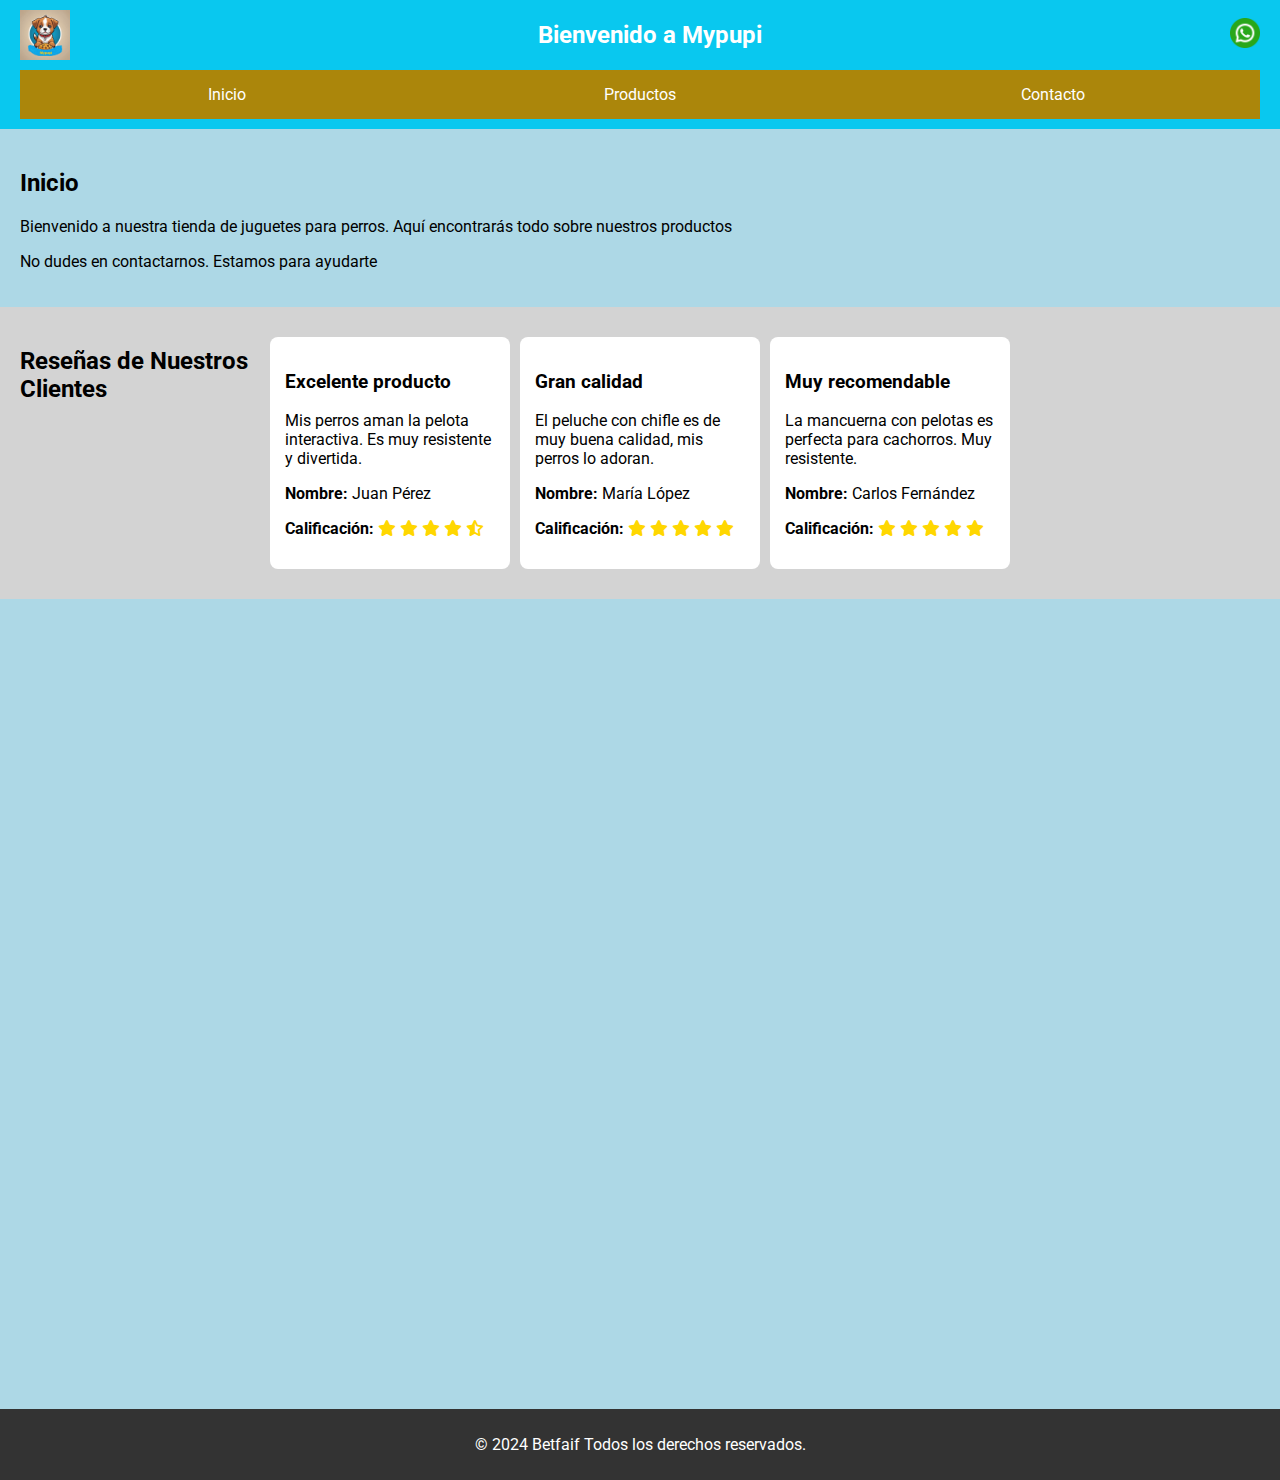
==== index.html @ 1c7353b6 "primera version" ====
<!DOCTYPE html>
<html lang="es">
<head>
    <meta charset="UTF-8">
    <meta name="viewport" content="width=device-width, initial-scale=1.0">
    
    <link rel="stylesheet" href="https://cdnjs.cloudflare.com/ajax/libs/font-awesome/6.0.0-beta3/css/all.min.css">
    <link rel="stylesheet" href="css/styles.css">

    <title>Mypupi juguetes para perros</title>
</head>
<body>
    <header>
		<div class="logo-container">
			<img src="img/logo.jpg" alt="Logo" class="logo">
			<h1>Bienvenido a Mypupi</h1>
            <a href="https://wa.me/541130258101" class="whatsapp-icon" target="_blank">
                <img src="img/whatsapp.png" alt="WhatsApp" class="whatsapp-img">
            </a>
		</div>
        <nav>
            <ul>
                <li><a href="#inicio">Inicio</a></li>
                <li><a href="productos.html">Productos</a></li>
                <li><a href="contacto.html">Contacto</a></li> <!-- Enlace a la página de contacto -->
            </ul>
        </nav>
    </header>
    <main>
        <section id="inicio">
            <h2>Inicio</h2>
            <p>Bienvenido a nuestra tienda de juguetes para perros. Aquí encontrarás todo sobre nuestros productos </p>
            <p>No dudes en contactarnos. Estamos para ayudarte</p>
            
        </section>
        <section id="reseñas">
            <h2>Reseñas de Nuestros Clientes</h2>
            <div class="reseña">
                <h3>Excelente producto</h3>
                <p>Mis perros aman la pelota interactiva. Es muy resistente y divertida.</p>
                <p><strong>Nombre:</strong> Juan Pérez</p>
                <p><strong>Calificación:</strong> 
                    <span class="stars">
                        <i class="fas fa-star"></i>
                        <i class="fas fa-star"></i>
                        <i class="fas fa-star"></i>
                        <i class="fas fa-star"></i>
                        <i class="fas fa-star-half-alt"></i>
                    </span>
                </p>
            </div>
            <div class="reseña">
                <h3>Gran calidad</h3>
                <p>El peluche con chifle es de muy buena calidad, mis perros lo adoran.</p>
                <p><strong>Nombre:</strong> María López</p>
                <p><strong>Calificación:</strong> 
                    <span class="stars">
                        <i class="fas fa-star"></i>
                        <i class="fas fa-star"></i>
                        <i class="fas fa-star"></i>
                        <i class="fas fa-star"></i>
                        <i class="fas fa-star"></i>
                    </span>
                </p>
            </div>
            <div class="reseña">
                <h3>Muy recomendable</h3>
                <p>La mancuerna con pelotas es perfecta para cachorros. Muy resistente.</p>
                <p><strong>Nombre:</strong> Carlos Fernández</p>
                <p><strong>Calificación:</strong> 
                    <span class="stars">
                        <i class="fas fa-star"></i>
                        <i class="fas fa-star"></i>
                        <i class="fas fa-star"></i>
                        <i class="fas fa-star"></i>
                        <i class="fas fa-star"></i>
                    </span>
                </p>
            </div>
        </section>
    </main>
    <footer>
        <p>&copy; 2024 Betfaif Todos los derechos reservados.</p>
    </footer>
</body>
</html>
---- css/styles.css ----
@import url('https://fonts.googleapis.com/css2?family=Roboto:wght@400;700&display=swap');

* { 
    box-sizing:border-box;
    font-family:'Roboto',sans-serif,Arial;
}

main {
    width: 100%;
    height: 100vw; /*para que ocupe todo el alto*/
    background-color:lightblue;
}



body {
    font-family: 'Roboto';
    margin: 0;
    padding: 0;
    background-color: #f0f0f0; /* Color de fondo claro */

}


header {
    background-color: #09c8ef;
    color: white;
    padding: 10px 20px;
}

.logo-container {
    display: flex; /* Usar flexbox para alinear el logo y el h1 */
    align-items: center; /* Centrar verticalmente */
    justify-content: center;
    width: 100%;
}

.logo {
    width: 50px; /* Ajustar el tamaño del logo */
    height: auto; /* Mantener la proporción del logo */
    margin-right: 10px; /* Espaciado entre el logo y el h1 */
}

h1 {
    margin: 0; /* Quitar el margen del h1 */
    font-size: 24px; /* Tamaño del texto del h1 */
    text-align: center; /* Asegurarse de que el texto esté centrado */
    flex-grow: 1; /* Permitir que el h1 ocupe el espacio restante */

}


.whatsapp-icon {
    margin-left: 10px; /* Espaciado entre el h1 y el ícono de WhatsApp */
}

.whatsapp-img {
    width: 30px; /* Ajustar el tamaño del ícono */
    height: auto; /* Mantener la proporción */
}

nav {
    background-color: #ab860b; /* Color de fondo del menú */
    margin-top: 10px; /* Espaciado entre el h1 y el menú */
}

nav ul {
    display: flex; /* Aplicar flexbox */
    list-style: none; /* Quitar los puntos de la lista */
    padding: 0; /* Quitar el padding */
    margin: 0; /* Quitar el margin */
}

nav ul li {
/*    display: inline;
    margin-right: 15px;*/
  flex: 1; /* Hacer que los elementos del menú ocupen el mismo espacio */
}

nav a {
    display: block; /* Hacer que el enlace ocupe todo el espacio del li */
    padding: 15px; /* Espaciado interno */
    color: white; /* Color del texto */
    text-align: center; /* Centrar el texto */
    text-decoration: none; /* Quitar subrayado */
}

nav a:hover {
    background-color: #575757; /* Color de fondo al pasar el mouse */
}
section {
    padding: 20px;
}


.reseña {
    background: white;
    margin: 10px 0;
    padding: 15px;
    border-radius: 8px;
}

.stars {
    color: gold; /* Color de las estrellas */
}

footer {
    background-color: #333;
    color: white;
    text-align: center;
    padding: 10px 0;
}



#productos {
    background-color: #f4f4f4;
    display: flex;  /* Activa el modelo de caja flexible (Flexbox)  */
    flex-wrap: wrap;
    justify-content: space-around;
}

.card {
    background: white;
    margin: 10px;
    padding: 15px;
    border-radius: 8px;
    flex: 1 1 30%; /* Ajusta el tamaño de las cards */
}

.card label {
    display: block; /* Hacer que las etiquetas se muestren en bloque */
    margin: 10px 0 5px; /* Espaciado entre etiquetas y campos */
    font-weight: bold; /* Hacer las etiquetas más visibles */
}

.card input[type="text"],
.card input[type="number"] {
    width: 100%; /* Hacer que los campos ocupen todo el ancho */
    padding: 8px; /* Espaciado interno */
    margin-bottom: 10px; /* Espacio inferior */
    border: 1px solid #ccc; /* Bordes de los campos */
    border-radius: 4px; /* Bordes redondeados */
}

#reseñas {
    padding: 20px;
    background-color:lightgray;
    display: grid;
    grid-template-columns: repeat(auto-fill, minmax(200px, 1fr));
    gap: 10px;
}



.form-group {
    margin-bottom: 15px; /* Espaciado entre los grupos de formulario */
}

label {
    display: block; /* Asegura que el label ocupe una línea completa */
    margin-bottom: 5px; /* Espaciado entre el label y el input */
}

input, textarea {
    width: 100%; /* Hace que los campos ocupen todo el ancho disponible */
    padding: 10px; /* Espaciado interno */
    border: 1px solid #ccc; /* Bordes de los campos */
    border-radius: 4px; /* Bordes redondeados */
}

textarea {
    height: 100px; /* Altura específica para el área de texto */
}

button {
    padding: 10px 15px; /* Espaciado interno del botón */
    background-color: #09c8ef; /* Color de fondo del botón */
    color: white; /* Color del texto del botón */
    border: none; /* Sin borde */
    border-radius: 4px; /* Bordes redondeados */
    cursor: pointer; /* Cambia el cursor al pasar sobre el botón */
}

button:hover {
    background-color: #007bb5; /* Color de fondo al pasar el mouse */
}

/* Estilos responsivos */
@media (max-width: 600px) {
    nav ul {
        flex-direction: column; /* Cambiar a columna en pantallas pequeñas */
    }
}
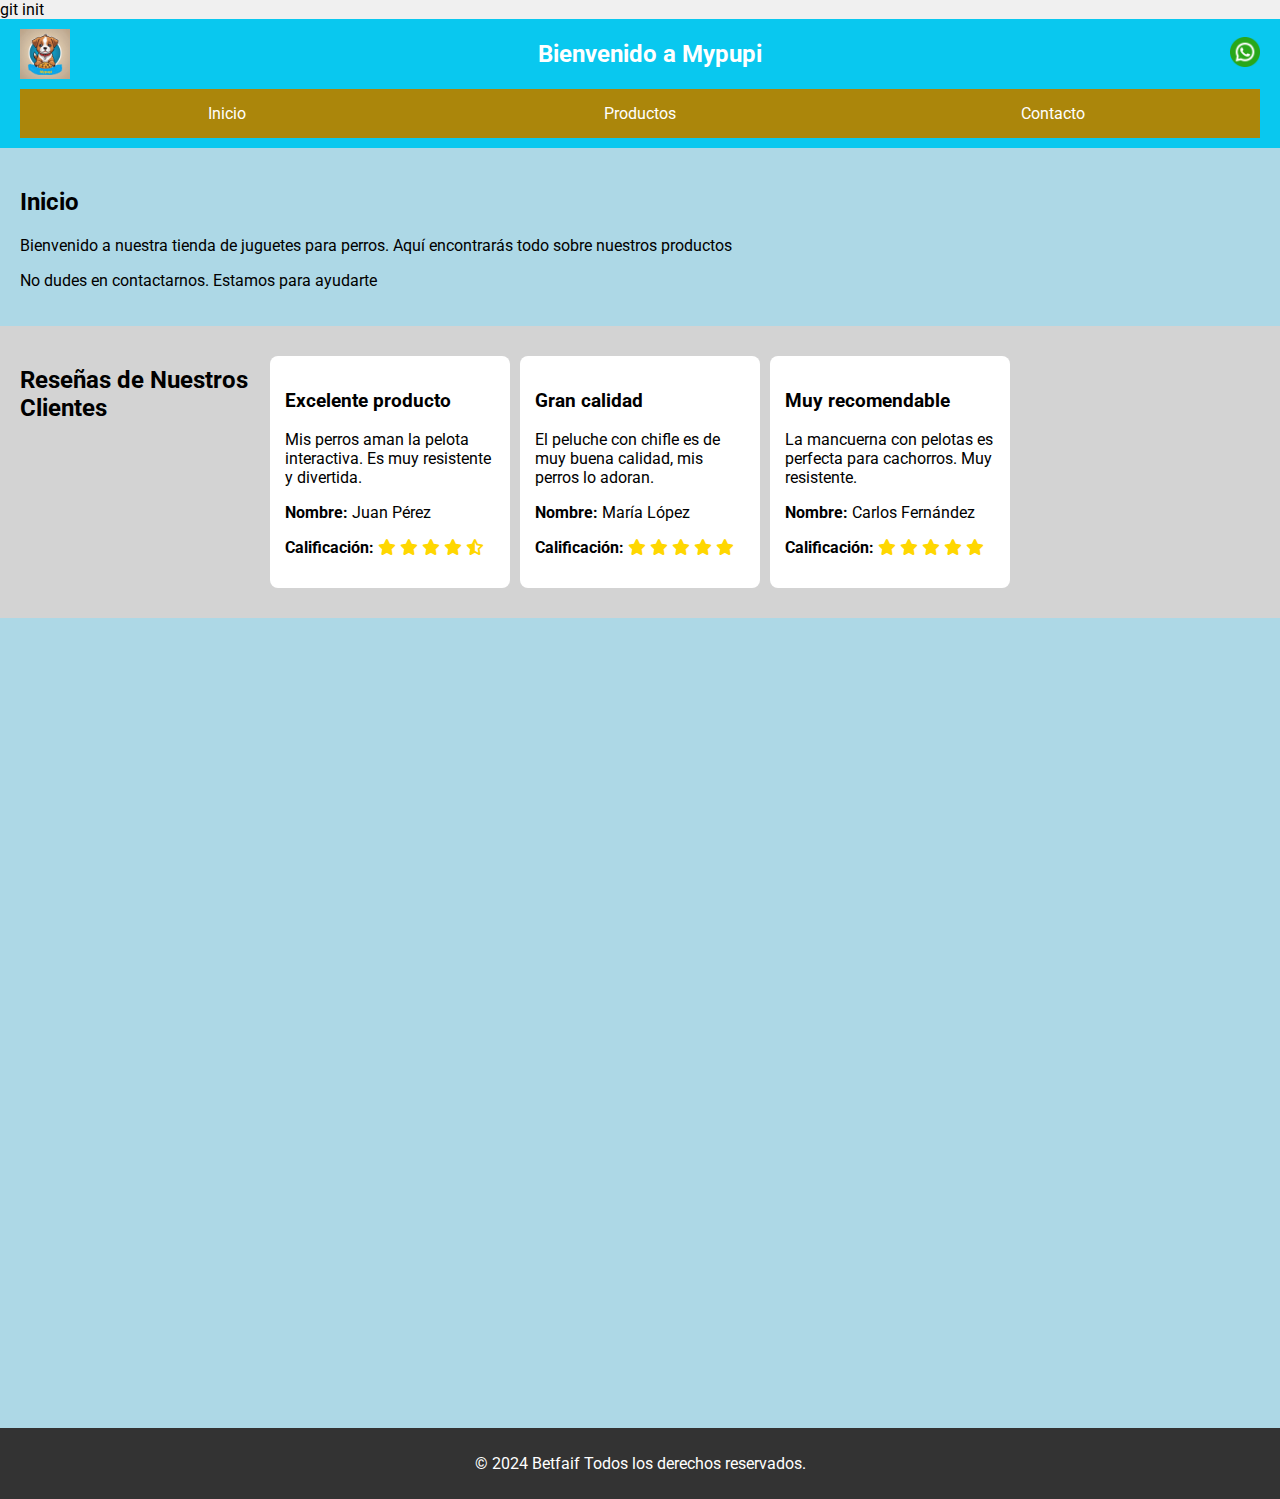
==== commit ff67fc24: "mejore explicacion redme styles.css agranda logo e icono whatsapp al acercar mouse" ====
--- a/index.html
+++ b/index.html
@@ -7,7 +7,7 @@
     <link rel="stylesheet" href="https://cdnjs.cloudflare.com/ajax/libs/font-awesome/6.0.0-beta3/css/all.min.css">
     <link rel="stylesheet" href="css/styles.css">
 
-    <title>Mypupi juguetes para perros</title>
+    git init<title>Mypupi juguetes para perros</title>
 </head>
 <body>
     <header>
--- a/css/styles.css
+++ b/css/styles.css
@@ -40,7 +40,12 @@
     width: 50px; /* Ajustar el tamaño del logo */
     height: auto; /* Mantener la proporción del logo */
     margin-right: 10px; /* Espaciado entre el logo y el h1 */
-}
+    transition: transform 0.3s ease; /* Suaviza la transición */
+    }
+
+.logo:hover {
+    transform: scale(1.5); /* Aumenta el tamaño de la imagen al 120% */
+    }
 
 h1 {
     margin: 0; /* Quitar el margen del h1 */
@@ -53,11 +58,18 @@
 
 .whatsapp-icon {
     margin-left: 10px; /* Espaciado entre el h1 y el ícono de WhatsApp */
-}
+    transition: transform 0.3s ease; /* Suaviza la transición */
+}
+
+.whatsapp-icon:hover {
+    transform: scale(1.5); /* Aumenta el tamaño de la imagen al 120% */
+    }
+
 
 .whatsapp-img {
     width: 30px; /* Ajustar el tamaño del ícono */
     height: auto; /* Mantener la proporción */
+    
 }
 
 nav {
@@ -163,15 +175,19 @@
     margin-bottom: 5px; /* Espaciado entre el label y el input */
 }
 
-input, textarea {
-    width: 100%; /* Hace que los campos ocupen todo el ancho disponible */
+textarea {
+    width: 100%; /* hace que los campos ocupen todo el ancho disponible */
     padding: 10px; /* Espaciado interno */
     border: 1px solid #ccc; /* Bordes de los campos */
     border-radius: 4px; /* Bordes redondeados */
-}
-
-textarea {
     height: 100px; /* Altura específica para el área de texto */
+}
+
+input {
+    width: 100%; /* hace que el campo  ocupe todo el ancho disponible */
+    padding: 10px; /* Espaciado interno */
+    border: 1px solid #ccc; /* Bordes de los campos */
+    border-radius: 4px; /* Bordes redondeados */
 }
 
 button {
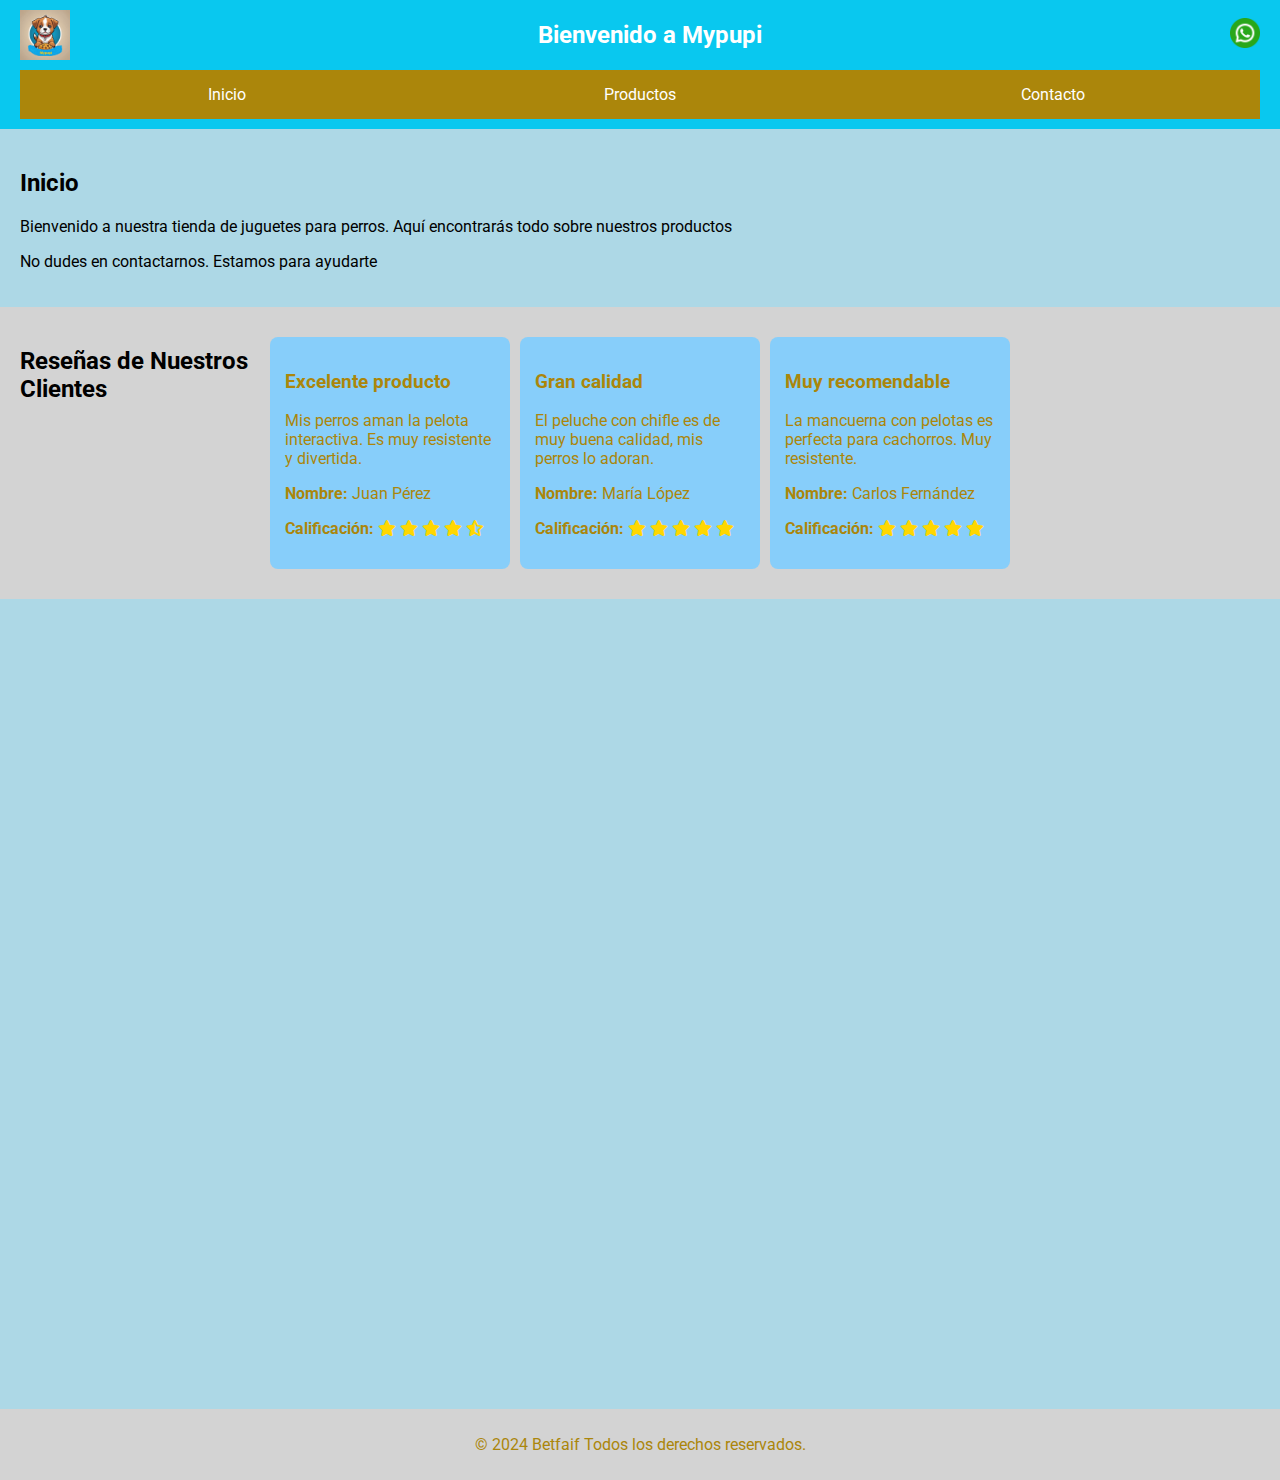
==== commit 5f0d60a2: "cambio colores" ====
--- a/index.html
+++ b/index.html
@@ -7,7 +7,7 @@
     <link rel="stylesheet" href="https://cdnjs.cloudflare.com/ajax/libs/font-awesome/6.0.0-beta3/css/all.min.css">
     <link rel="stylesheet" href="css/styles.css">
 
-    git init<title>Mypupi juguetes para perros</title>
+    <title>Mypupi juguetes para perros</title>
 </head>
 <body>
     <header>
--- a/css/styles.css
+++ b/css/styles.css
@@ -43,17 +43,15 @@
     transition: transform 0.3s ease; /* Suaviza la transición */
     }
 
-.logo:hover {
-    transform: scale(1.5); /* Aumenta el tamaño de la imagen al 120% */
-    }
+
 
 h1 {
     margin: 0; /* Quitar el margen del h1 */
     font-size: 24px; /* Tamaño del texto del h1 */
     text-align: center; /* Asegurarse de que el texto esté centrado */
     flex-grow: 1; /* Permitir que el h1 ocupe el espacio restante */
-
-}
+    }
+
 
 
 .whatsapp-icon {
@@ -107,7 +105,8 @@
 
 
 .reseña {
-    background: white;
+    background:lightskyblue;
+    color:#ab860b;
     margin: 10px 0;
     padding: 15px;
     border-radius: 8px;
@@ -118,8 +117,8 @@
 }
 
 footer {
-    background-color: #333;
-    color: white;
+    background-color: lightgray;
+    color:#ab860b;
     text-align: center;
     padding: 10px 0;
 }
@@ -134,7 +133,8 @@
 }
 
 .card {
-    background: white;
+    background:lightblue;
+    color:#ab860b;
     margin: 10px;
     padding: 15px;
     border-radius: 8px;
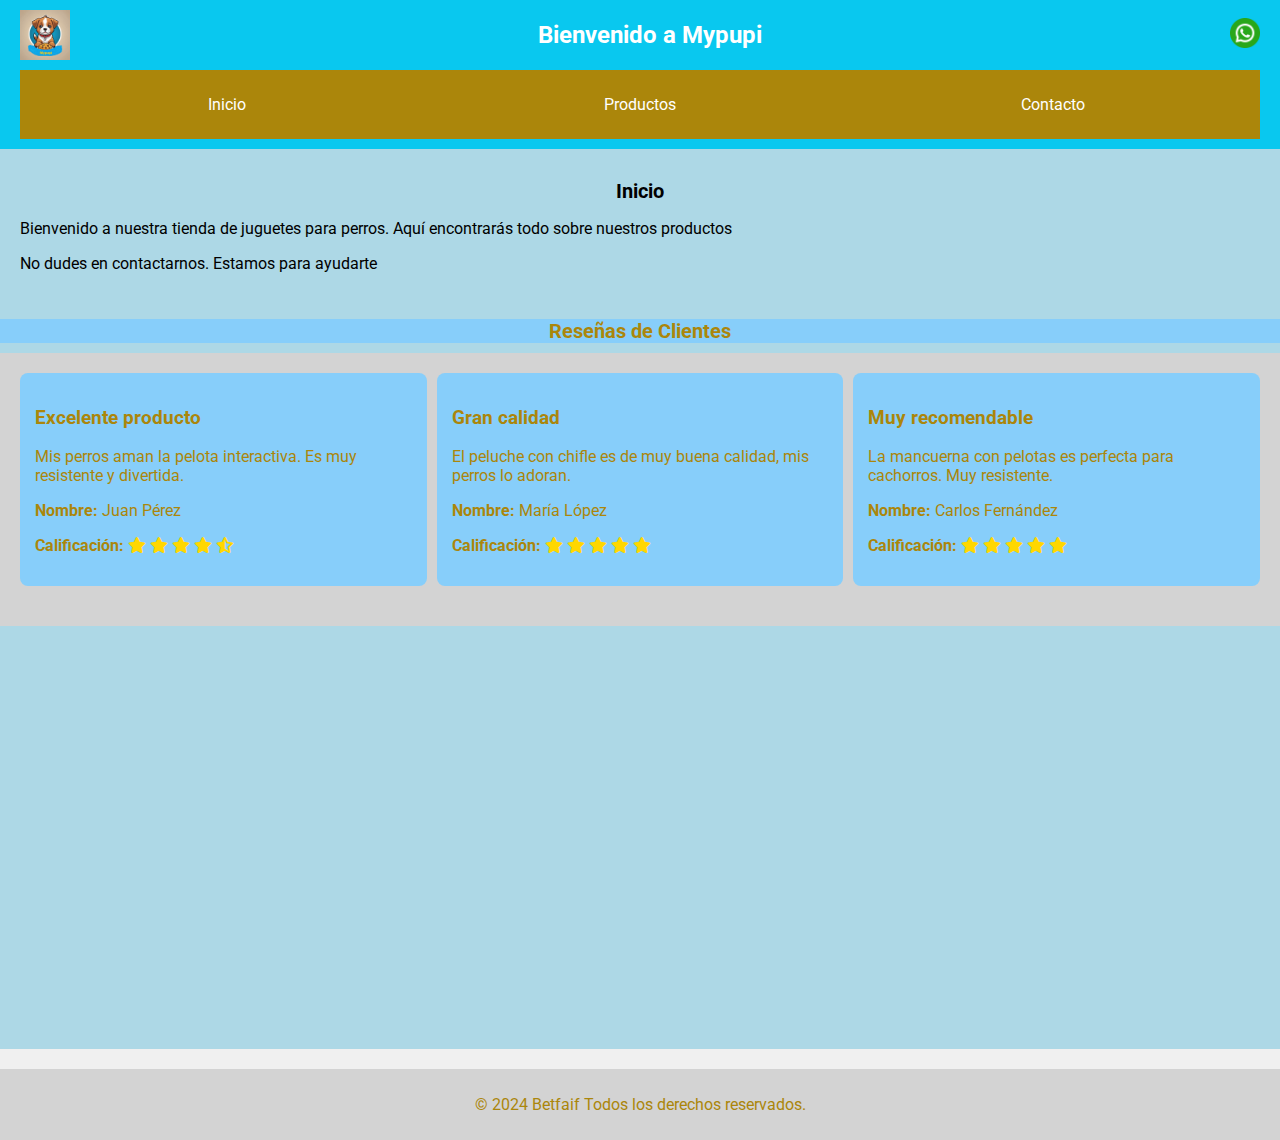
==== commit 7c297534: "cambios en footer y responsivo" ====
--- a/index.html
+++ b/index.html
@@ -33,9 +33,12 @@
             <p>No dudes en contactarnos. Estamos para ayudarte</p>
             
         </section>
-        <section id="reseñas">
-            <h2>Reseñas de Nuestros Clientes</h2>
-            <div class="reseña">
+        <div class="titulo-resenia">
+            <h2>Reseñas de Clientes</h2>
+        </div>
+        <section id="resenias">
+            
+            <div class="resenia">
                 <h3>Excelente producto</h3>
                 <p>Mis perros aman la pelota interactiva. Es muy resistente y divertida.</p>
                 <p><strong>Nombre:</strong> Juan Pérez</p>
@@ -49,7 +52,7 @@
                     </span>
                 </p>
             </div>
-            <div class="reseña">
+            <div class="resenia">
                 <h3>Gran calidad</h3>
                 <p>El peluche con chifle es de muy buena calidad, mis perros lo adoran.</p>
                 <p><strong>Nombre:</strong> María López</p>
@@ -63,7 +66,7 @@
                     </span>
                 </p>
             </div>
-            <div class="reseña">
+            <div class="resenia">
                 <h3>Muy recomendable</h3>
                 <p>La mancuerna con pelotas es perfecta para cachorros. Muy resistente.</p>
                 <p><strong>Nombre:</strong> Carlos Fernández</p>
@@ -78,6 +81,7 @@
                 </p>
             </div>
         </section>
+        
     </main>
     <footer>
         <p>&copy; 2024 Betfaif Todos los derechos reservados.</p>
--- a/css/styles.css
+++ b/css/styles.css
@@ -7,9 +7,11 @@
 }
 
 main {
+    /*width: 100vw;*/
     width: 100%;
-    height: 100vw; /*para que ocupe todo el alto*/
+    height: 100vh; /*para que ocupe todo el alto*/
     background-color:lightblue;
+    overflow: hidden;
 }
 
 
@@ -19,17 +21,18 @@
     margin: 0;
     padding: 0;
     background-color: #f0f0f0; /* Color de fondo claro */
-
-}
+    }
 
 
 header {
     background-color: #09c8ef;
     color: white;
     padding: 10px 20px;
+    margin-bottom: auto;
 }
 
 .logo-container {
+    padding: auto;
     display: flex; /* Usar flexbox para alinear el logo y el h1 */
     align-items: center; /* Centrar verticalmente */
     justify-content: center;
@@ -52,7 +55,22 @@
     flex-grow: 1; /* Permitir que el h1 ocupe el espacio restante */
     }
 
-
+h2 {
+    margin: 10px; /* Quitar el margen del h2 */
+    font-size: 20px; /* Tamaño del texto del h2 */
+    text-align: center; /* Asegurarse de que el texto esté centrado */
+    flex-grow: 1; /* Permitir que el h2 ocupe el espacio restante */
+    }
+    
+
+
+.logo {
+    transition: transform 0.3s ease; /* Suaviza la transición */
+}
+
+.logo:hover {
+    transform: scale(1.5); /* Aumenta el tamaño de la imagen al 120% */
+    }
 
 .whatsapp-icon {
     margin-left: 10px; /* Espaciado entre el h1 y el ícono de WhatsApp */
@@ -80,12 +98,14 @@
     list-style: none; /* Quitar los puntos de la lista */
     padding: 0; /* Quitar el padding */
     margin: 0; /* Quitar el margin */
+    flex-wrap: wrap; /* Permite que los elementos se ajusten a la siguiente línea */
 }
 
 nav ul li {
 /*    display: inline;
     margin-right: 15px;*/
   flex: 1; /* Hacer que los elementos del menú ocupen el mismo espacio */
+  margin: 10px; /* Espacio entre los elementos */
 }
 
 nav a {
@@ -104,12 +124,27 @@
 }
 
 
-.reseña {
+#resenias {
+    display: flex;
+    flex-wrap: wrap; /* Permite que los elementos se envuelvan en varias líneas */
+    gap: 20px; /* Espacio entre los elementos */
+}
+
+.titulo-resenia {
     background:lightskyblue;
     color:#ab860b;
-    margin: 10px 0;
+}
+
+.resenia {
+    flex: 1 1 calc (25% - 20px);
+    background:lightskyblue;
+    color:#ab860b;*/
+    margin-top: 15px;
+    margin-bottom: 20px; /* Espacio inferior */
     padding: 15px;
     border-radius: 8px;
+    border-color: dodgerblue;
+    box-sizing: border-box;
 }
 
 .stars {
@@ -117,6 +152,7 @@
 }
 
 footer {
+    margin-top: 20px; /* para que no se encime*/
     background-color: lightgray;
     color:#ab860b;
     text-align: center;
@@ -128,22 +164,23 @@
 #productos {
     background-color: #f4f4f4;
     display: flex;  /* Activa el modelo de caja flexible (Flexbox)  */
-    flex-wrap: wrap;
+    flex-wrap: wrap; /*para que baje cuando sea necesario*/
     justify-content: space-around;
+    font-size:small;
 }
 
 .card {
     background:lightblue;
     color:#ab860b;
-    margin: 10px;
-    padding: 15px;
-    border-radius: 8px;
+    margin: 4px;
+    padding:10px;
+    border-radius: 4px;
     flex: 1 1 30%; /* Ajusta el tamaño de las cards */
 }
 
 .card label {
     display: block; /* Hacer que las etiquetas se muestren en bloque */
-    margin: 10px 0 5px; /* Espaciado entre etiquetas y campos */
+    margin: 5px 0 3px; /* Espaciado entre etiquetas y campos */
     font-weight: bold; /* Hacer las etiquetas más visibles */
 }
 
@@ -156,15 +193,28 @@
     border-radius: 4px; /* Bordes redondeados */
 }
 
-#reseñas {
+
+#resenias {
     padding: 20px;
     background-color:lightgray;
     display: grid;
-    grid-template-columns: repeat(auto-fill, minmax(200px, 1fr));
+    /*grid-template-columns: repeat(auto-fill, minmax(180px, 1fr));*/
+    grid-template-columns: repeat(3, 1fr); /* 3 columnas por defecto */
     gap: 10px;
-}
-
-
+    flex-wrap: wrap; /* Permite que los elementos se envuelvan */
+    
+}
+
+
+.form_contacto{
+    display: flex;
+    flex-direction: column; /* Organiza los elementos en columna */
+    max-width: 80%; /* Ancho máximo del formulario */
+    margin: 20px auto; /* Centra el formulario con margen */
+    padding: 20px; /* Espaciado interno */
+    border: 1px solid #ccc; /* Borde opcional */
+    border-radius: 5px; /* Bordes redondeados */
+}
 
 .form-group {
     margin-bottom: 15px; /* Espaciado entre los grupos de formulario */
@@ -197,15 +247,31 @@
     border: none; /* Sin borde */
     border-radius: 4px; /* Bordes redondeados */
     cursor: pointer; /* Cambia el cursor al pasar sobre el botón */
+    max-width: 100px;  /* Ancho maximo */
+    margin-top: 10px; /* Margen superior para que se separa */
+
 }
 
 button:hover {
     background-color: #007bb5; /* Color de fondo al pasar el mouse */
 }
+
 
 /* Estilos responsivos */
 @media (max-width: 600px) {
     nav ul {
         flex-direction: column; /* Cambiar a columna en pantallas pequeñas */
     }
-}
+    
+    main {
+        width: 100vw; /*para que ocupe todo el ancho*/
+        height: 200vh; /*para que ocupe mas largo*/
+        min-height: 100vh; /*para que ocupe todo el alto*/
+        overflow: hidden; /* para que no muestre lo que no entra*/
+    }
+
+    #resenias {
+        grid-template-columns: 1fr; /* 1 columna en dispositivos móviles */
+    }
+    
+}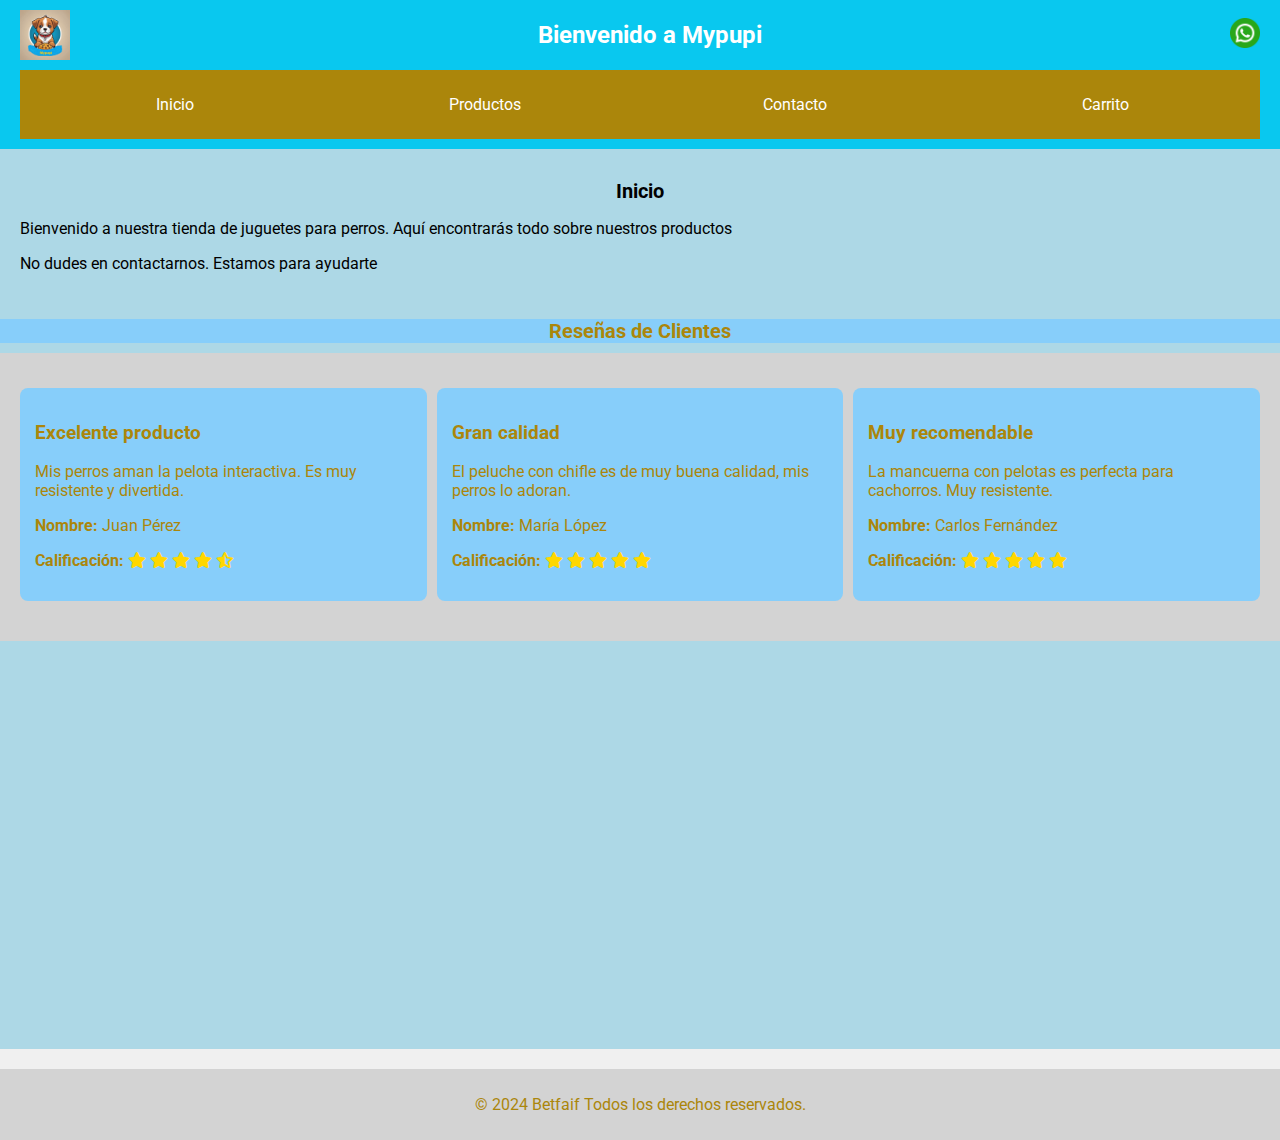
==== commit 06ba9eb1: "simple funcionando" ====
--- a/index.html
+++ b/index.html
@@ -23,6 +23,7 @@
                 <li><a href="#inicio">Inicio</a></li>
                 <li><a href="productos.html">Productos</a></li>
                 <li><a href="contacto.html">Contacto</a></li> <!-- Enlace a la página de contacto -->
+                <li><a href="carrito.html">Carrito</a></li>
             </ul>
         </nav>
     </header>
--- a/css/styles.css
+++ b/css/styles.css
@@ -98,7 +98,7 @@
     list-style: none; /* Quitar los puntos de la lista */
     padding: 0; /* Quitar el padding */
     margin: 0; /* Quitar el margin */
-    flex-wrap: wrap; /* Permite que los elementos se ajusten a la siguiente línea */
+    /*flex-wrap: wrap; /* Permite que los elementos se ajusten a la siguiente línea */
 }
 
 nav ul li {
@@ -138,7 +138,7 @@
 .resenia {
     flex: 1 1 calc (25% - 20px);
     background:lightskyblue;
-    color:#ab860b;*/
+    color:#ab860b;
     margin-top: 15px;
     margin-bottom: 20px; /* Espacio inferior */
     padding: 15px;
@@ -161,10 +161,11 @@
 
 
 
-#productos {
+/*#productos {*/
+#sect-productos {
     background-color: #f4f4f4;
     display: flex;  /* Activa el modelo de caja flexible (Flexbox)  */
-    flex-wrap: wrap; /*para que baje cuando sea necesario*/
+    flex-wrap: wrap; /*para que baje cuando sea necesario lo saque y sigue funcionando*/
     justify-content: space-around;
     font-size:small;
 }
@@ -173,24 +174,38 @@
     background:lightblue;
     color:#ab860b;
     margin: 4px;
-    padding:10px;
+    padding:4px;
     border-radius: 4px;
-    flex: 1 1 30%; /* Ajusta el tamaño de las cards */
+    /*flex: 1 1 30%; /* Ajusta el tamaño de las cards */
+    width: 40em;
 }
 
 .card label {
     display: block; /* Hacer que las etiquetas se muestren en bloque */
-    margin: 5px 0 3px; /* Espaciado entre etiquetas y campos */
+    margin: 2px 0 2px; /* Espaciado entre etiquetas y campos */
     font-weight: bold; /* Hacer las etiquetas más visibles */
-}
-
-.card input[type="text"],
+    /*agregado*/
+    width: 100%; /* Hacer que los campos ocupen todo el ancho */
+}
+
 .card input[type="number"] {
     width: 100%; /* Hacer que los campos ocupen todo el ancho */
-    padding: 8px; /* Espaciado interno */
-    margin-bottom: 10px; /* Espacio inferior */
+    padding: 2px; /* Espaciado interno */
+    margin-bottom: 6px; /* Espacio inferior */
     border: 1px solid #ccc; /* Bordes de los campos */
     border-radius: 4px; /* Bordes redondeados */
+}
+
+.card img {
+    width: 30%; /* Imagen ocupa un determinado %*/
+    height: auto; /* Mantiene la proporción de la imagen */
+    margin-left: 10rem;    
+}
+.agregar {
+    margin-top: 2px;
+    margin-left: 12rem;
+    width: auto;
+    color: coral;
 }
 
 
@@ -265,7 +280,7 @@
     
     main {
         width: 100vw; /*para que ocupe todo el ancho*/
-        height: 200vh; /*para que ocupe mas largo*/
+        height: 300vh; /*para que ocupe mas largo*/
         min-height: 100vh; /*para que ocupe todo el alto*/
         overflow: hidden; /* para que no muestre lo que no entra*/
     }
@@ -273,5 +288,19 @@
     #resenias {
         grid-template-columns: 1fr; /* 1 columna en dispositivos móviles */
     }
-    
+
+    
+    #productos {
+        flex: 1 1 100%; /* En pantallas pequeñas, ocupa el 100% del ancho */
+        flex-direction: column; /* Cambiar a columna en pantallas pequeñas */
+    }
+    .card {
+        background:lightblue;
+        /*background:darkviolet;*/
+        color:#ab860b;
+        margin: 2px;
+        padding: 5px;
+        border-radius: 2px;
+        flex: 1 50%; /* Ajusta el tamaño de las cards */
+    }
 }